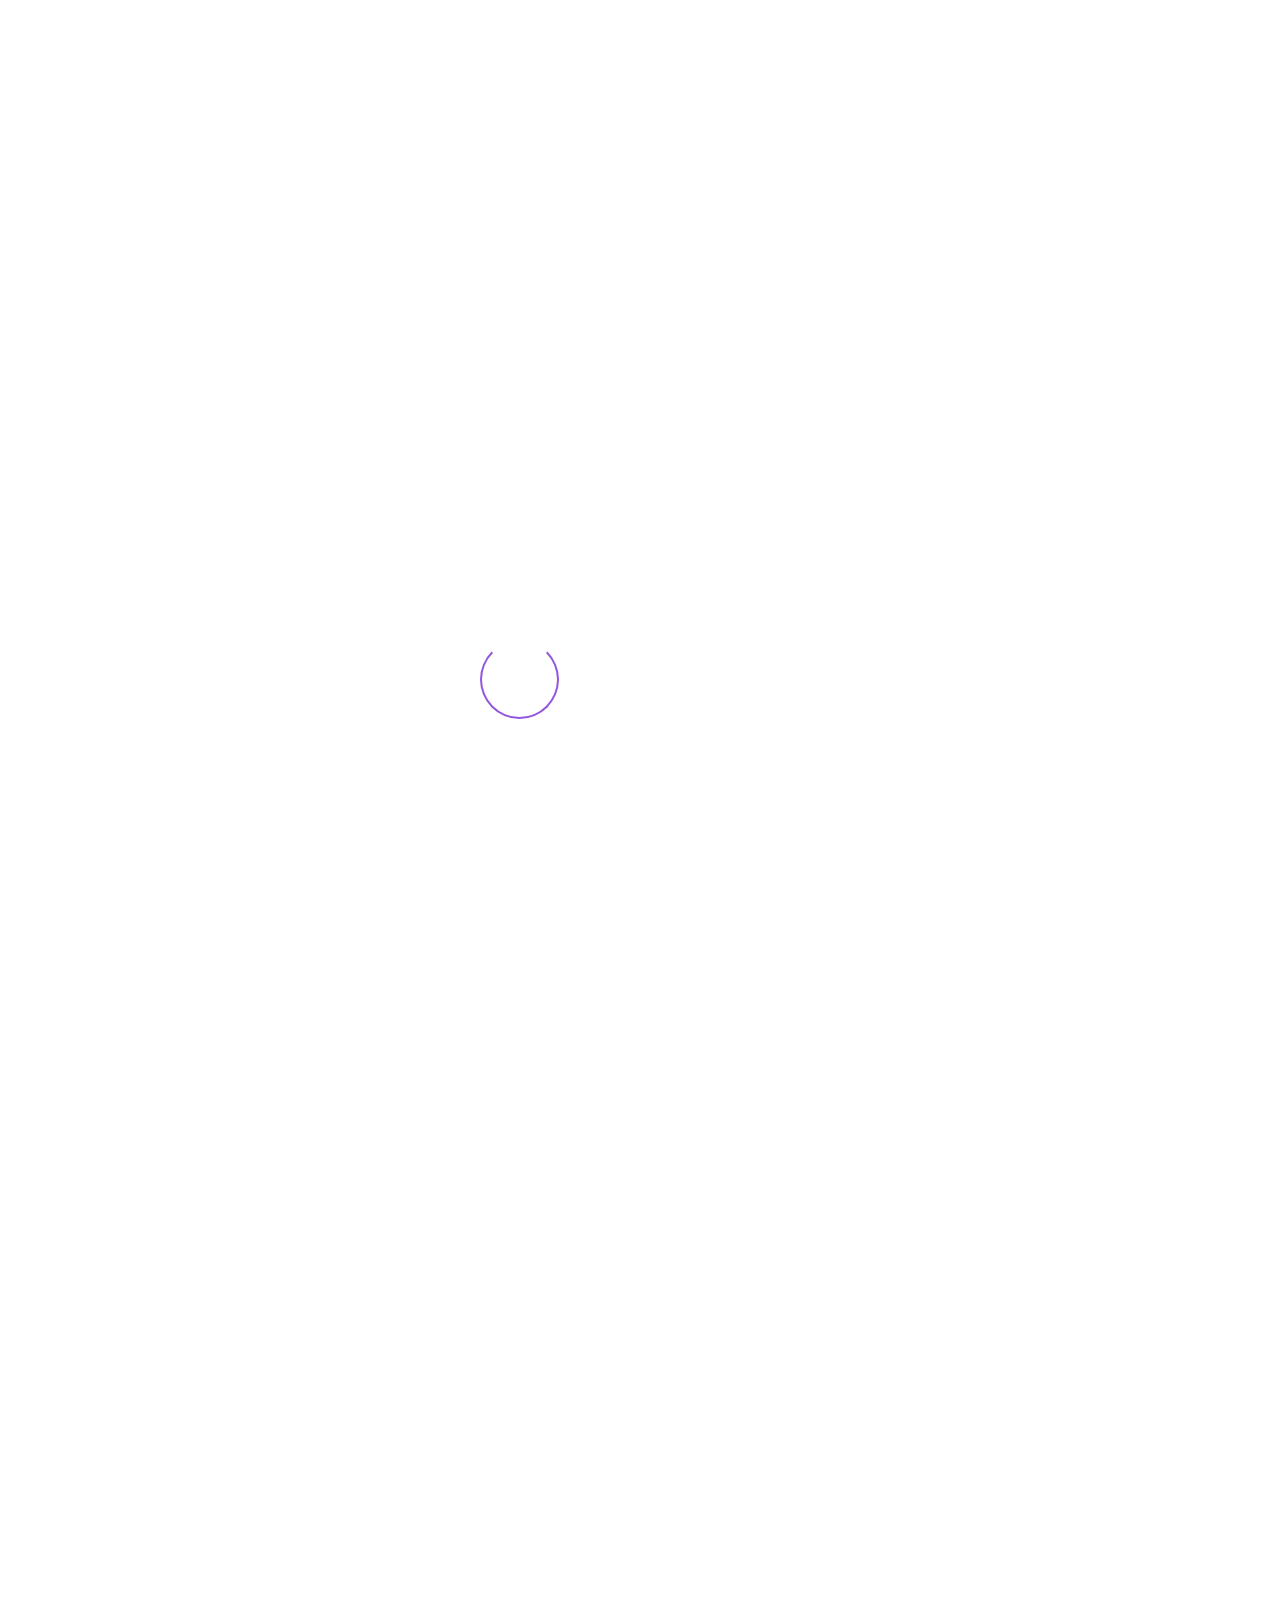
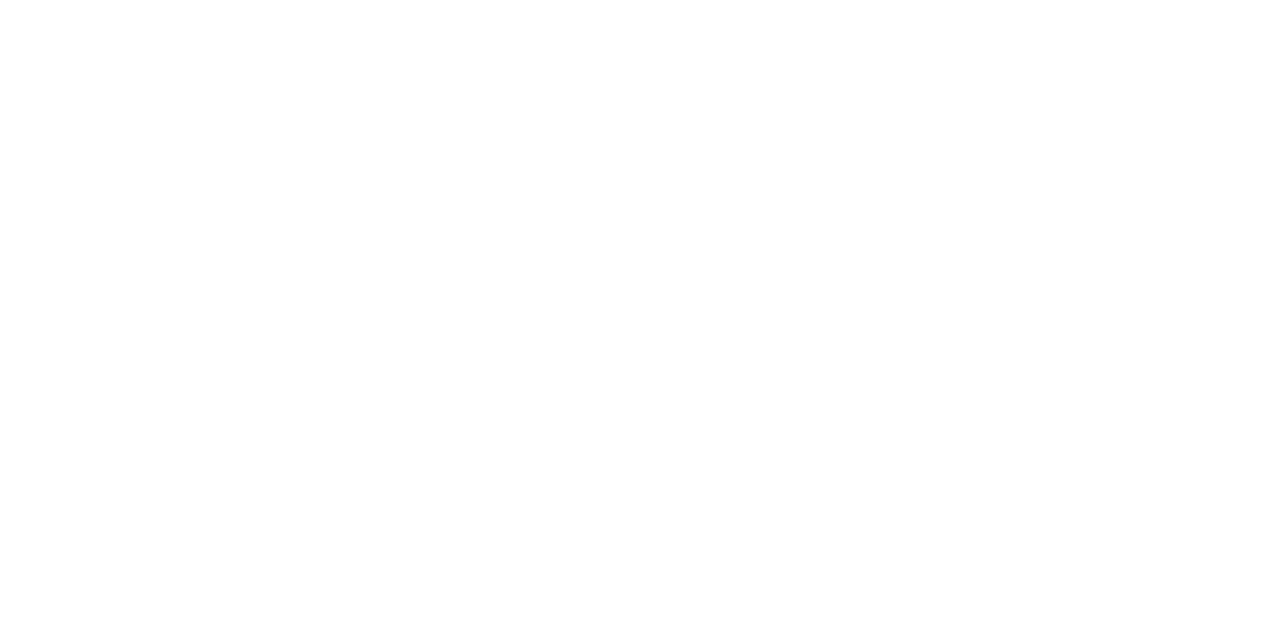
==== index.html @ c7faa8b0 "rajout html menu3" ====
<!DOCTYPE html>
<html lang="fr">
    <!-- Website name -->
    <head> 
        <meta charset="utf-8"/>
        <link rel="stylesheet" href="style.css"/>
    
        <!-- Police -->
        <link rel="preconnect" href="https://fonts.gstatic.com">
        <link href="https://fonts.googleapis.com/css2?family=Roboto:wght@100;500&family=Shrikhand&display=swap" rel="stylesheet">
       
        <meta name="viewport" content="width=device-width, initial-scale=1.0">

        <!-- Ohmyfood -->
        <meta name="description" content="Discover the best restaurants around you in one click. Fast and easy!"> 
        <title>Ohmyfood</title>

    </head>

    <body>
         <!--Loader-->
         <div class="overlay">
            <div class="spinner"></div>
        </div>

        <div class="bloc-page">

            <header>
                <!-- Logo/Title -->
                <div class="logo">
                    <img src="images/logo/ohmyfood@2x.svg" alt="logo Ohmyfood">
                </div>

                <!-- City search -->
                <div class="map">
                    <input class="input" type="search" placeholder="Paris, Belleville">
                    <img class="icon" src="images/font/map.svg" alt="icon">
                </div>
                <!-- Purpose -->
                <div class="purpose">
                    <h2> Réservez le menu qui <br> vous convient </h2>
                    <p> Découvrez des restaurants d'exception, <br> séléctionnés par nos soins.</p>
                    <input class="explore" type="button" value="Explorer nos restaurants">
                </div>

                <!-- Running -->
                <nav>
                    <h2>Fonctionnement</h2>

                    <div class="select"> 
                        <img class="first" src="images/font/1.svg" alt="1">
                        <img class="select-img" src="images/font/mobile.svg" alt="select">
                        <input class="select-p" type="search" placeholder="Choisissez un restaurant">
                        <img class="select-img2" src="images/font/mobile-paint.svg" alt="select">                    
                    </div>
                    <div class="compose">
                        <img class="second" src="images/font/2.svg" alt="2">
                        <img class="compose-img" src="images/font/list.svg" alt="compose"> 
                        <input class="compose-p" type="search" placeholder="Composez votre menu">
                        <img class="compose-img2" src="images/font/list-paint.svg" alt="compose">                     
                    </div>
                    <div class="store">
                        <img class="third" src="images/font/3.svg" alt="3">
                        <img class="store-img" src="images/font/store.svg" alt="store">
                        <input class="store-p" type="search" placeholder="Dégustez au restaurant">
                        <img class="store-img2" src="images/font/store-paint.svg" alt="store">                    
                    </div>
                </nav>

            </header>

            <section>

                <!-- Restaurant selection -->
                <h2>Restaurants</h2>

                <a class="restaurant1-link" href="menu1/menu1.html">
                    <div class="menilmontant">
                        <img class="menilmontant-img" src="images/restaurants/menilmontant.jpg" alt="menilmontant">
                        <img class="menilmontant-new" src="images/font/nouveau.svg" alt="new">
                        <p class="menilmontant-title">La palette du goût </p>
                        <p class="menilmontant-place">Ménilmontant</p>
                        <img class ="menilmontant-heart" src="images/font/heart.svg" alt="heart">
                        <img class ="menilmontant-heart2" src="images/font/heart-paint.svg" alt="heart">
                    </div>
                </a>

                <a class="restaurant2-link" href="menu2/menu2.html">
                    <div class="charonne">
                        <img class="charonne-img" src="images/restaurants/charonne.jpg" alt="charonne">
                        <img class="charonne-new" src="images/font/nouveau.svg" alt="new">
                        <p class="charonne-title">La note enchantée</p>
                        <p class="charonne-place">Charonne</p>
                        <img class="charonne-heart" src="images/font/heart.svg" alt="heart">                    
                        <img class="charonne-heart2" src="images/font/heart-paint.svg" alt="heart">                    
                    </div>
                </a>

                <a class="restaurant3-link" href="menu3/menu3.html">
                    <div class="cite-rouge">
                        <img class="cite-rouge-img" src="images/restaurants/cite-rouge.jpg" alt="cite-rouge">
                        <p class="cite-rouge-title">À la française</p>
                        <p class="cite-rouge-place">Cité rouge</p>
                        <img class="cite-rouge-heart" src="images/font/heart.svg" alt="heart">    
                        <img class="cite-rouge-heart2" src="images/font/heart-paint.svg" alt="heart">    
                    </div>
                </a>

                <a class="restaurant4-link" href="restaurant4-link">
                    <div class="folie-mericourt">
                        <img class="folie-mericourt-img" src="images/restaurants/folie-mericourt.jpg" alt="folie-mericourt">
                        <p class="folie-mericourt-title">Le délice des sens</p>
                        <p class="folie-mericourt-place">Folie Méricourt</p>
                        <img class="folie-mericourt-heart" src="images/font/heart.svg" alt="heart">
                        <img class="folie-mericourt-heart2" src="images/font/heart-paint.svg" alt="heart">
                    </div>
                </a>
            </section>

            <footer>
                <!-- Footer -->

                <p class= "title">ohmyfood</p>
                <img class="ustensils" src="images/font/ustensils.svg" alt="ustensils">
                <img class="partner" src="images/font/partner.svg" alt="partner">
                <p class="ustensils-p">Proposer un restaurant</p>
                <p class="partner-p">Devenir partenaire</p>
                <p class="legal">Mentions légales</p>
                <a class="contact-link" href="mailto:contact@ohmyfood.com">Contact</a>
            </footer>
        </div>
    </body>
---- style.css ----
/*Loader*/
.overlay {
  position: fixed;
  width: 100%;
  height: 100%;
  left: 0;
  top: 0;
  animation: bye 5s;
  opacity: 1;
}

.spinner {
  margin-top: 50%;
  margin-left: 37.5%;
  width: 75px;
  height: 75px;
  border-width: 2px;
  border-color: #9356DC;
  border-top-color: #fff;
  animation: spin 1s infinite linear;
  border-radius: 100%;
  border-style: solid;
}

.bloc-page {
  animation: bloc-load 1s ease-in 2s;
  animation-fill-mode: forwards;
  transform: translateY(-20px);
  opacity: 0;
}

@keyframes spin {
  100% {
    transform: rotate(360deg);
  }
}
@keyframes bye {
  100% {
    opacity: 0;
  }
}
@keyframes bloc-load {
  0% {
    transform: translateY(-20px);
    opacity: 0;
  }
  100% {
    transform: translateY(0px);
    opacity: 1;
    background-color: #fff;
  }
}
/* Principals elements of the page */
body {
  font-family: "Roboto", sans-serif;
  margin-left: 0%;
}

/* Header */
.logo {
  text-align: center;
  margin-top: 1em;
}

.map {
  display: flex;
  flex-direction: row-reverse;
  align-items: center;
  justify-content: center;
  margin-right: -0.5em;
}

.input {
  background-color: #eaeaea;
  border: none;
  font-size: 0.95em;
  color: black;
  padding: 10px 0px 10px 130px;
  width: 102.5%;
  margin-top: 1em;
}

.icon {
  width: 15px;
  height: 15px;
  position: absolute;
  left: 25%;
  top: 3%;
}

.purpose {
  background-color: #f6f6f6;
  padding-top: 2em;
  padding-bottom: 5em;
  width: 102.2%;
}

.purpose h2 {
  font-size: 1.3em;
  text-align: center;
}

.purpose p {
  text-align: center;
  font-weight: 100;
  font-size: 0.95em;
}

.explore {
  position: absolute;
  left: 27%;
  margin: 0;
  border-radius: 3em;
  font-size: 0.75em;
  color: white;
  padding: 10px 15px 10px 15px;
  background: linear-gradient(to bottom right, #FF79DA, #9356DC);
  border: none;
}

nav h2, section h2 {
  font-size: 1.3em;
  margin-left: 1em;
}

.select, .compose, .store {
  display: flex;
  flex-direction: row;
  align-items: center;
  margin-top: 2em;
  padding-right: 1em;
}

.select-img, .compose-img, .store-img {
  width: 15px;
  height: 15px;
  position: absolute;
  margin-left: 4em;
}

.select-img2, .compose-img2, .store-img2 {
  width: 15px;
  height: 15px;
  position: absolute;
  margin-left: 4em;
  opacity: 0;
}

.select-p, .compose-p, .store-p {
  background-color: #f6f6f6;
  border: none;
  color: black;
  font-size: 0.8em;
  padding: 20px 0px 20px 70px;
  border-radius: 1.5em;
  margin-left: 2.5em;
  width: 100%;
}

.select-p:hover, .compose-p:hover, .store-p:hover {
  background: #f5edff;
}

.select-p:hover + .select-img2, .compose-p:hover + .compose-img2, .store-p:hover + .store-img2 {
  opacity: 1;
}

.first, .second, .third {
  width: 24px;
  height: 24px;
  position: absolute;
  margin-left: 1em;
}

/* Section */
section h2 {
  padding-top: 2em;
}

section {
  margin-top: 3em;
  padding-bottom: 3em;
  background-color: #f6f6f6;
  height: auto;
  width: 102.2%;
}

.restaurant1-link, .restaurant2-link, .restaurant3-link, .restaurant4-link {
  color: black;
  text-decoration: none;
}

.menilmontant, .charonne, .cite-rouge, .folie-mericourt {
  display: flex;
  flex-direction: column;
  align-items: center;
  background-color: white;
  box-shadow: 0px 2px 5px #F2F2F2;
  border-color: #F2F2F2;
  width: 90%;
  height: 275px;
  margin-left: 1em;
  border-radius: 0.5em;
}

.menilmontant-img, .charonne-img, .cite-rouge-img, .folie-mericourt-img {
  width: 100%;
  height: 200px;
  border-top-left-radius: 0.5em;
  border-top-right-radius: 0.5em;
  object-fit: cover;
}

.menilmontant-title, .charonne-title, .cite-rouge-title, .folie-mericourt-title {
  position: absolute;
  left: 8%;
  font-size: 0.95em;
  margin-top: 14em;
}

.menilmontant-place, .charonne-place, .cite-rouge-place, .folie-mericourt-place {
  position: absolute;
  left: 8%;
  font-weight: 100;
  font-size: 0.85em;
  margin-top: 17.5em;
}

.menilmontant-new, .charonne-new, .cite-rouge-new, .folie-mericourt-new {
  position: absolute;
  right: 10%;
  width: 60px;
  height: 30px;
  margin-top: 0.5em;
}

.menilmontant-heart, .charonne-heart, .cite-rouge-heart, .folie-mericourt-heart {
  position: absolute;
  right: 10%;
  width: 20px;
  height: 20px;
  margin-top: 13.2em;
}

.menilmontant-heart2, .charonne-heart2, .cite-rouge-heart2, .folie-mericourt-heart2 {
  position: absolute;
  right: 10%;
  width: 20px;
  height: 20px;
  margin-top: 13.2em;
  opacity: 0;
}

.menilmontant-heart2:hover, .charonne-heart2:hover, .cite-rouge-heart2:hover, .folie-mericourt-heart2:hover {
  opacity: 1;
}

.charonne, .cite-rouge, .folie-mericourt {
  margin-top: 2em;
}

/* Footer */
footer {
  background-color: #353535;
  margin-top: -1em;
  padding-top: 0.5em;
  margin-bottom: -1.5em;
  height: 200px;
  width: 102.2%;
}

footer .title {
  font-family: "Shrikhand", cursive;
  margin-left: 1.5em;
  font-size: 1.15em;
  color: white;
}

.ustensils-p, .partner-p, .legal, .contact-link {
  display: flex;
  flex-direction: column;
  align-items: flex-start;
  text-decoration: none;
  font-size: 0.8em;
  margin-left: 3em;
  color: white;
}

.ustensils, .partner {
  width: 12px;
  height: 12px;
  position: absolute;
  margin-left: 1em;
}

.partner {
  margin-top: 2em;
}

/*# sourceMappingURL=style.css.map */
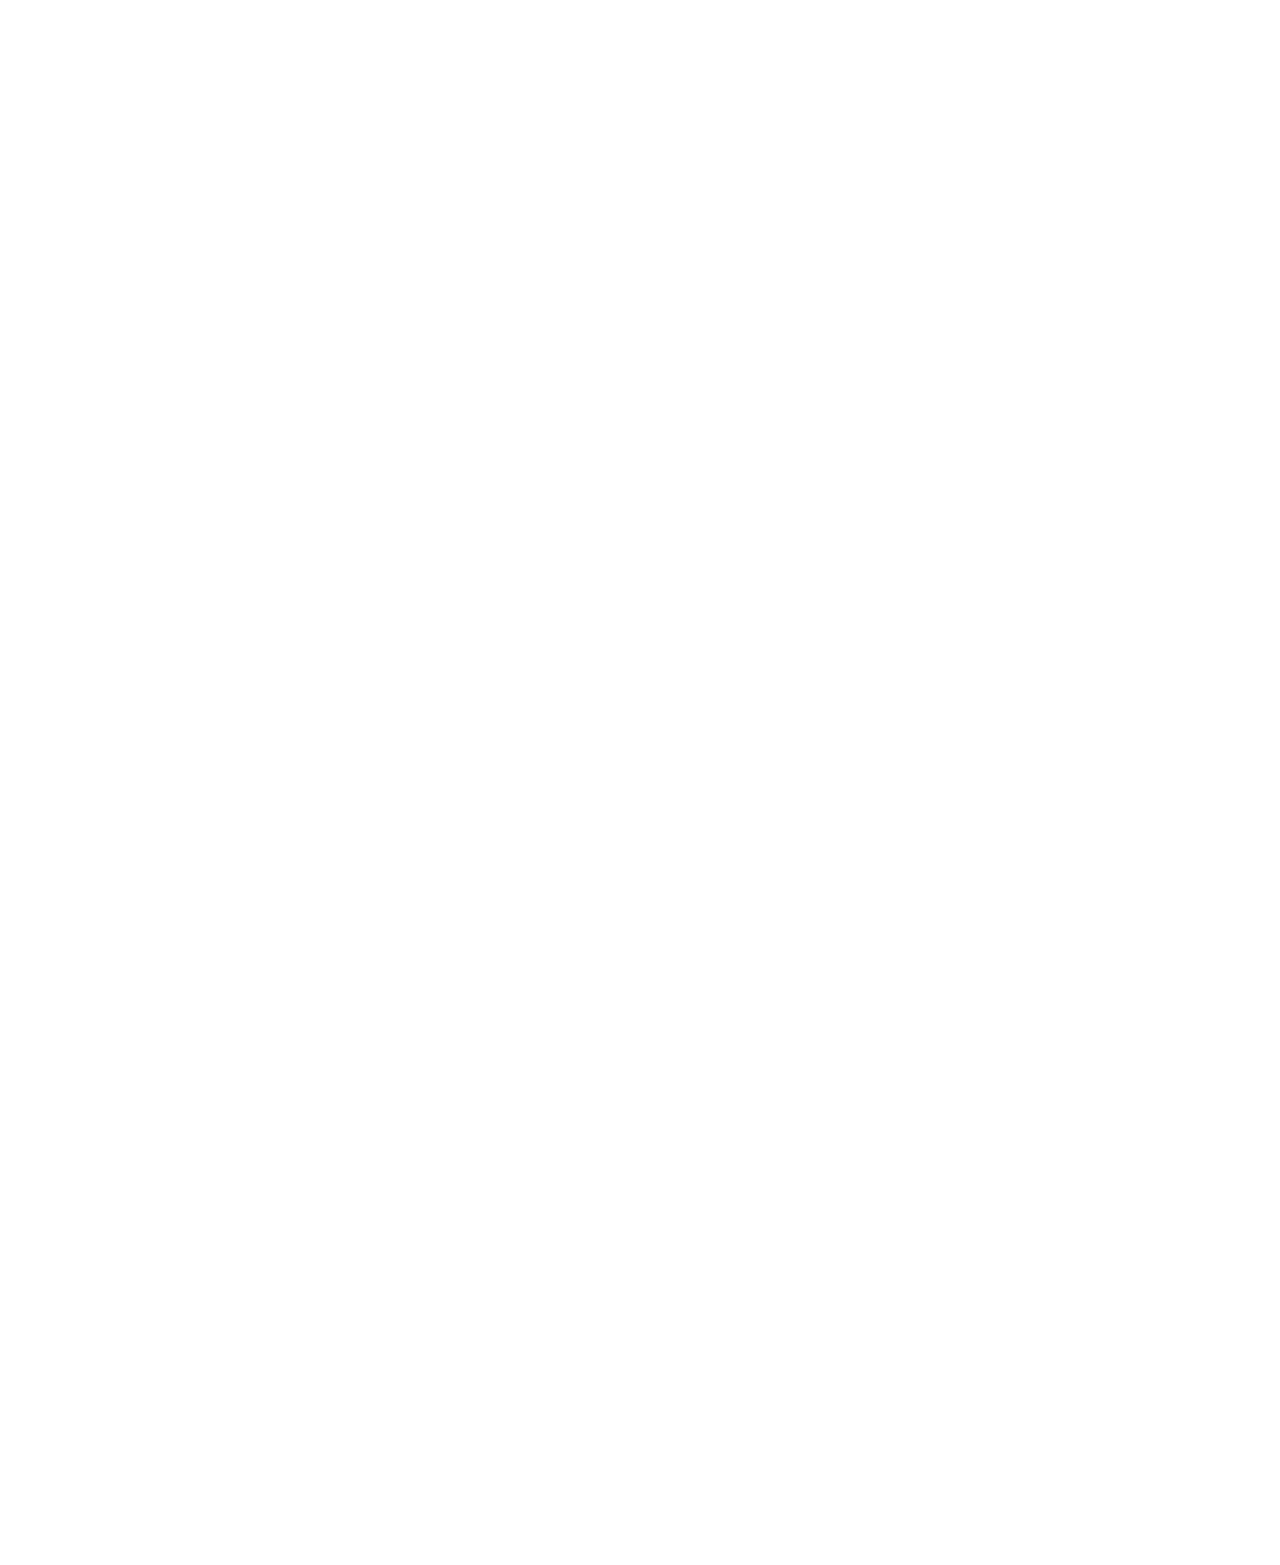
==== commit c0fed27d: "modification of the loader" ====
--- a/index.html
+++ b/index.html
@@ -19,9 +19,12 @@
 
     <body>
          <!--Loader-->
-         <div class="overlay">
-            <div class="spinner"></div>
-        </div>
+        <section class="body">
+            <div class="section">
+                <span class="loader loader-quart"></span>
+                Chargement...
+            </div>
+        </section>
 
         <div class="bloc-page">
 
@@ -106,7 +109,7 @@
                     </div>
                 </a>
 
-                <a class="restaurant4-link" href="restaurant4-link">
+                <a class="restaurant4-link" href="menu4/menu4.html">
                     <div class="folie-mericourt">
                         <img class="folie-mericourt-img" src="images/restaurants/folie-mericourt.jpg" alt="folie-mericourt">
                         <p class="folie-mericourt-title">Le délice des sens</p>
--- a/style.css
+++ b/style.css
@@ -1,27 +1,87 @@
 /*Loader*/
-.overlay {
+.body {
+  margin: 0;
+  padding: 0;
+  font-family: sans-serif;
+  font-size: 40px;
+  color: #fff;
+  text-align: center;
+}
+
+.section {
+  background: linear-gradient(to bottom right, #FF79DA, #9356DC);
   position: fixed;
   width: 100%;
   height: 100%;
   left: 0;
   top: 0;
-  animation: bye 5s;
-  opacity: 1;
-}
-
-.spinner {
-  margin-top: 50%;
-  margin-left: 37.5%;
-  width: 75px;
-  height: 75px;
-  border-width: 2px;
-  border-color: #9356DC;
-  border-top-color: #fff;
-  animation: spin 1s infinite linear;
-  border-radius: 100%;
-  border-style: solid;
-}
-
+  animation: bye 2s linear;
+  opacity: 0;
+}
+
+@keyframes bye {
+  0% {
+    opacity: 1;
+  }
+  100% {
+    opacity: 0;
+  }
+}
+.loader {
+  width: 50px;
+  height: 50px;
+  display: inline-block;
+  vertical-align: middle;
+  position: relative;
+}
+
+.loader-quart {
+  border-radius: 50px;
+  border: 6px solid rgba(255, 255, 255, 0.4);
+}
+
+.loader-quart:after {
+  content: "";
+  position: absolute;
+  top: -6px;
+  left: -6px;
+  bottom: -6px;
+  right: -6px;
+  border-radius: 50px;
+  border: 6px solid transparent;
+  border-top-color: #FFF;
+  -webkit-animation: spin 2s linear infinite;
+  animation: spin 2s linear infinite;
+}
+
+@keyframes spin {
+  0% {
+    transform: rotate(0deg);
+  }
+  100% {
+    transform: rotate(360deg);
+  }
+}
+@-webkit-keyframes spin {
+  0% {
+    -webkit-transform: rotate(0deg);
+    transform: rotate(0deg);
+  }
+  100% {
+    -webkit-transform: rotate(360deg);
+    transform: rotate(360deg);
+  }
+}
+@keyframes spin {
+  0% {
+    -webkit-transform: rotate(0deg);
+    transform: rotate(0deg);
+  }
+  100% {
+    -webkit-transform: rotate(360deg);
+    transform: rotate(360deg);
+  }
+}
 .bloc-page {
   animation: bloc-load 1s ease-in 2s;
   animation-fill-mode: forwards;
@@ -29,16 +89,6 @@
   opacity: 0;
 }
 
-@keyframes spin {
-  100% {
-    transform: rotate(360deg);
-  }
-}
-@keyframes bye {
-  100% {
-    opacity: 0;
-  }
-}
 @keyframes bloc-load {
   0% {
     transform: translateY(-20px);
@@ -78,6 +128,8 @@
   padding: 10px 0px 10px 130px;
   width: 102.5%;
   margin-top: 1em;
+  position: relative;
+  padding-left: 35%;
 }
 
 .icon {
@@ -107,9 +159,9 @@
 }
 
 .explore {
-  position: absolute;
-  left: 27%;
-  margin: 0;
+  display: block;
+  margin: auto;
+  margin-top: 3em;
   border-radius: 3em;
   font-size: 0.75em;
   color: white;
@@ -226,7 +278,7 @@
   margin-top: 17.5em;
 }
 
-.menilmontant-new, .charonne-new, .cite-rouge-new, .folie-mericourt-new {
+.menilmontant-new, .charonne-new {
   position: absolute;
   right: 10%;
   width: 60px;
@@ -297,4 +349,259 @@
   margin-top: 2em;
 }
 
+@media only screen and (min-width: 550px) and (max-width: 1400px) {
+  .input {
+    background-color: #f5edff;
+    border-radius: 3em;
+    width: 40%;
+    padding-left: 10%;
+    margin-left: -60%;
+  }
+
+  .icon {
+    position: relative;
+    left: -55%;
+    margin-top: 1em;
+  }
+
+  .purpose {
+    margin-top: 2em;
+    width: 100.6%;
+  }
+
+  .select, .compose, .store {
+    display: flex;
+    flex-direction: row;
+    flex-wrap: wrap;
+    width: 50%;
+  }
+
+  footer {
+    width: 100.6%;
+  }
+
+  section {
+    display: flex;
+    flex-direction: row;
+    align-items: flex-start;
+    flex-wrap: wrap;
+    width: 100.6%;
+  }
+
+  section h2 {
+    margin-top: -1em;
+  }
+}
+@media only screen and (min-width: 550px) and (max-width: 1000px) {
+  .menilmontant, .charonne, .cite-rouge, .folie-mericourt {
+    width: 200px;
+    height: 200px;
+    margin-top: 4em;
+  }
+
+  .menilmontant {
+    margin-left: -8em;
+  }
+
+  .menilmontant-img, .charonne-img, .cite-rouge-img, .folie-mericourt-img {
+    width: 200px;
+    height: 125px;
+  }
+
+  .menilmontant-title {
+    position: relative;
+    margin-top: -1.5em;
+    left: -15%;
+  }
+
+  .charonne-title {
+    position: relative;
+    left: -2em;
+    bottom: 15.5em;
+  }
+
+  .charonne-place {
+    position: relative;
+    left: -32%;
+    margin-top: -17em;
+  }
+
+  .cite-rouge-title {
+    position: relative;
+    margin-left: -7.5em;
+    margin-top: 0.5em;
+  }
+
+  .folie-mericourt-title {
+    position: relative;
+    margin-left: -6em;
+    margin-top: 0.5em;
+  }
+
+  .menilmontant-place {
+    left: 2%;
+    bottom: 32.5%;
+    top: 60.5%;
+  }
+
+  .cite-rouge-place {
+    position: relative;
+    left: -29%;
+    margin-top: 0.5em;
+  }
+
+  .folie-mericourt-place {
+    position: relative;
+    left: -24%;
+    margin-top: 0.5em;
+  }
+
+  .menilmontant-new, .charonne-new {
+    position: relative;
+    right: -30%;
+    top: -65%;
+  }
+
+  .menilmontant-heart {
+    position: relative;
+    top: -15em;
+    margin-left: 95%;
+  }
+
+  .menilmontant-heart2 {
+    position: relative;
+    top: -29.45em;
+    margin-left: 95%;
+  }
+
+  .cite-rouge-heart, .folie-mericourt-heart {
+    position: relative;
+    top: -17.5em;
+    margin-left: 90%;
+  }
+
+  .charonne-heart {
+    position: relative;
+    top: -17.25em;
+    margin-left: 90%;
+  }
+
+  .charonne-heart2 {
+    position: relative;
+    left: 35%;
+    top: -31.7em;
+  }
+
+  .cite-rouge-heart2, .folie-mericourt-heart2 {
+    position: relative;
+    left: 35%;
+    top: -31.9em;
+  }
+}
+@media only screen and (min-width: 1001px) and (max-width: 1400px) {
+  .menilmontant, .charonne, .cite-rouge, .folie-mericourt {
+    width: 400px;
+    height: 200px;
+    margin-top: 4em;
+  }
+
+  .menilmontant {
+    margin-left: -8em;
+  }
+
+  .menilmontant-img, .charonne-img, .cite-rouge-img, .folie-mericourt-img {
+    width: 400px;
+    height: 125px;
+  }
+
+  .menilmontant-title {
+    position: relative;
+    margin-top: -1.5em;
+    left: -32%;
+  }
+
+  .menilmontant-place {
+    left: 1.5%;
+    top: 50.5%;
+  }
+
+  .charonne-title {
+    position: relative;
+    left: -8.5em;
+    bottom: 15.5em;
+  }
+
+  .charonne-place {
+    position: relative;
+    left: -41%;
+    margin-top: -17em;
+  }
+
+  .cite-rouge-title {
+    position: relative;
+    left: -36%;
+    margin-top: 0.5em;
+  }
+
+  .cite-rouge-place {
+    position: relative;
+    left: -40%;
+    margin-top: 0.5em;
+  }
+
+  .folie-mericourt-title {
+    position: relative;
+    margin-left: -21em;
+    margin-top: 0.5em;
+  }
+
+  .folie-mericourt-place {
+    position: relative;
+    left: -36%;
+    margin-top: 0.5em;
+  }
+
+  .menilmontant-new, .charonne-new {
+    position: relative;
+    right: -40%;
+    top: -61%;
+  }
+
+  .menilmontant-heart {
+    position: relative;
+    top: -15em;
+    margin-left: 105%;
+  }
+
+  .charonne-heart {
+    position: relative;
+    top: -17.25em;
+    margin-left: 104%;
+  }
+
+  .cite-rouge-heart, .folie-mericourt-heart {
+    position: relative;
+    top: -17.5em;
+    margin-left: 106%;
+  }
+
+  .menilmontant-heart2 {
+    position: relative;
+    top: -29.45em;
+    margin-left: 105%;
+  }
+
+  .charonne-heart2 {
+    position: relative;
+    left: 42%;
+    top: -31.7em;
+  }
+
+  .cite-rouge-heart2, .folie-mericourt-heart2 {
+    position: relative;
+    left: 43%;
+    top: -31.9em;
+  }
+}
+
 /*# sourceMappingURL=style.css.map */
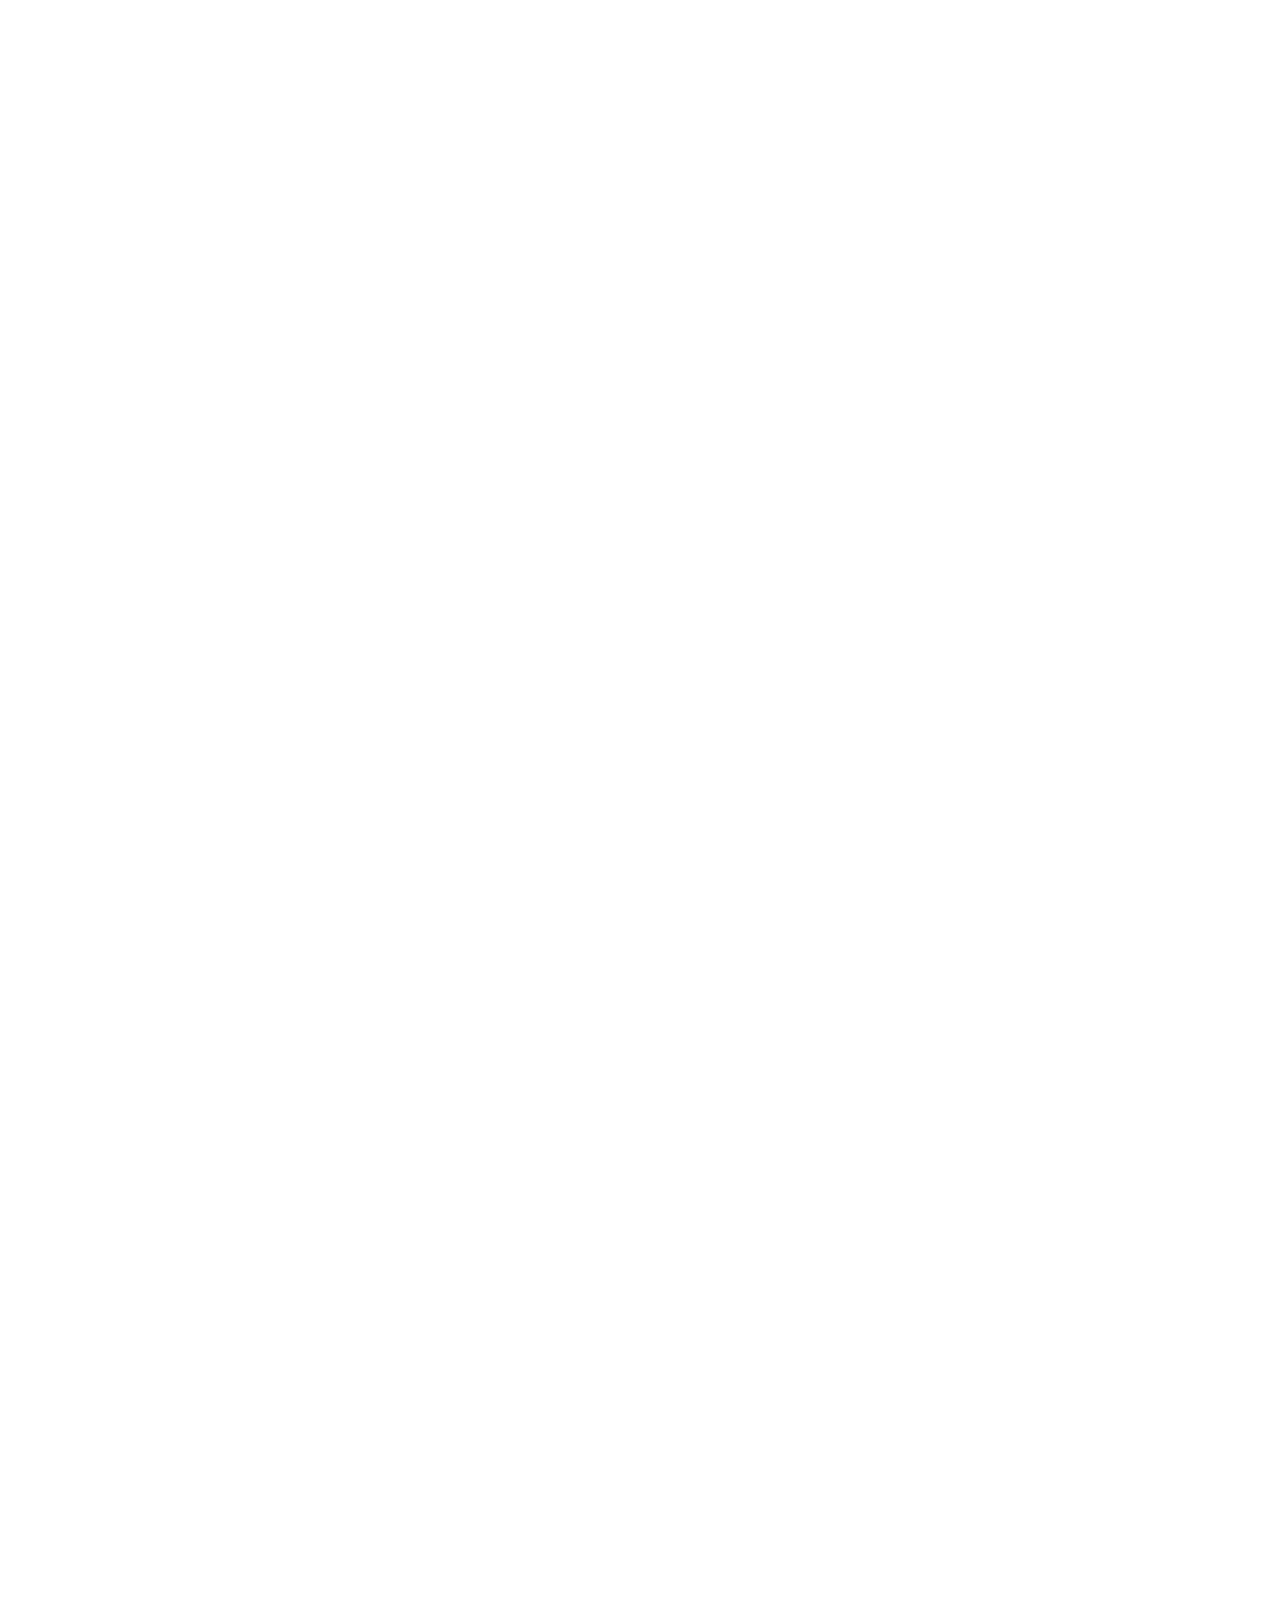
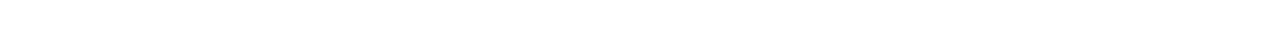
==== commit a84d17bc: "Mise à jour" ====
--- a/index.html
+++ b/index.html
@@ -12,6 +12,7 @@
         <meta name="viewport" content="width=device-width, initial-scale=1.0">
 
         <!-- Ohmyfood -->
+        <link rel="icon" type="image/png" href="images/logo/ohmyfood@2x.svg" />
         <meta name="description" content="Discover the best restaurants around you in one click. Fast and easy!"> 
         <title>Ohmyfood</title>
 
@@ -22,7 +23,7 @@
         <section class="body">
             <div class="section">
                 <span class="loader loader-quart"></span>
-                Chargement...
+                Vos restaurants préférés arrivent tout de suite ...
             </div>
         </section>
 
--- a/style.css
+++ b/style.css
@@ -1,9 +1,11 @@
+@charset "UTF-8";
 /*Loader*/
 .body {
   margin: 0;
   padding: 0;
-  font-family: sans-serif;
-  font-size: 40px;
+  font-family: "Roboto", sans-serif;
+  font-style: italic;
+  font-size: 20px;
   color: #fff;
   text-align: center;
 }
@@ -15,7 +17,7 @@
   height: 100%;
   left: 0;
   top: 0;
-  animation: bye 2s linear;
+  animation: bye 3s linear;
   opacity: 0;
 }
 
@@ -30,9 +32,12 @@
 .loader {
   width: 50px;
   height: 50px;
-  display: inline-block;
-  vertical-align: middle;
-  position: relative;
+  position: absolute;
+  left: 50%;
+  top: 50%;
+  margin-left: -25px;
+  /* Cette valeur doit être la moitié négative de la valeur du width */
+  margin-top: -100px;
 }
 
 .loader-quart {
@@ -83,7 +88,7 @@
   }
 }
 .bloc-page {
-  animation: bloc-load 1s ease-in 2s;
+  animation: bloc-load 3s ease-in 2s;
   animation-fill-mode: forwards;
   transform: translateY(-20px);
   opacity: 0;
@@ -97,7 +102,6 @@
   100% {
     transform: translateY(0px);
     opacity: 1;
-    background-color: #fff;
   }
 }
 /* Principals elements of the page */
@@ -497,6 +501,18 @@
     left: 35%;
     top: -31.9em;
   }
+
+  footer .title {
+    text-align: center;
+  }
+
+  .ustensils-p, .partner-p, .legal, .contact-link {
+    align-items: center;
+  }
+
+  .ustensils, .partner {
+    left: 35%;
+  }
 }
 @media only screen and (min-width: 1001px) and (max-width: 1400px) {
   .menilmontant, .charonne, .cite-rouge, .folie-mericourt {
@@ -602,6 +618,30 @@
     left: 43%;
     top: -31.9em;
   }
+
+  footer {
+    padding-bottom: 4em;
+  }
+
+  footer .title {
+    font-size: 2em;
+    text-align: center;
+  }
+
+  .ustensils-p, .partner-p, .legal, .contact-link {
+    align-items: center;
+    font-size: 1em;
+  }
+
+  .ustensils, .partner {
+    width: 20px;
+    height: 20px;
+    left: 40%;
+  }
+
+  .partner {
+    margin-top: 2em;
+  }
 }
 
 /*# sourceMappingURL=style.css.map */
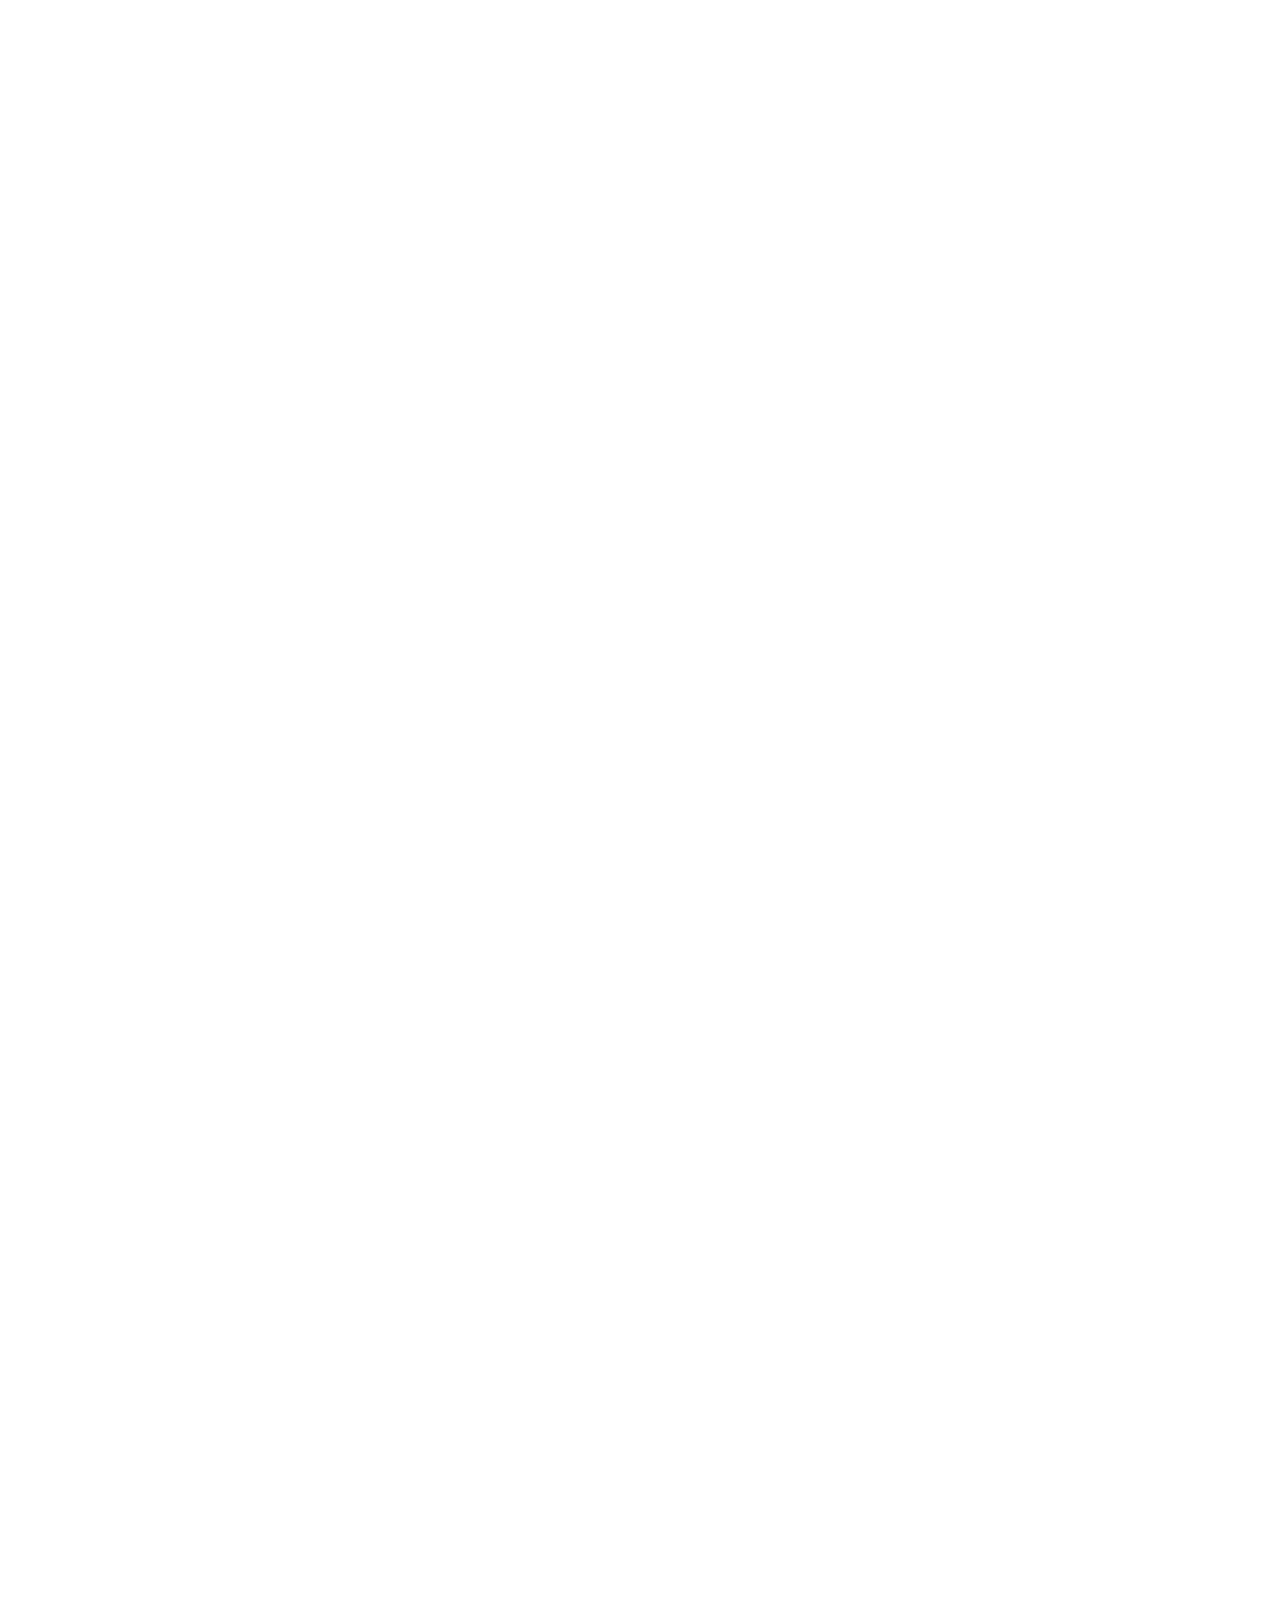
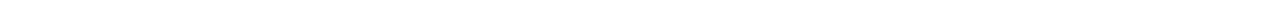
==== commit ad8a3242: "MAJ après mentorat sur accueil" ====
--- a/index.html
+++ b/index.html
@@ -22,8 +22,8 @@
          <!--Loader-->
         <section class="body">
             <div class="section">
-                <span class="loader loader-quart"></span>
-                Vos restaurants préférés arrivent tout de suite ...
+                <div class="loader loader-quart"><p>
+                Vos restaurants préférés arrivent tout de suite ...</p></div>
             </div>
         </section>
 
@@ -44,7 +44,8 @@
                 <div class="purpose">
                     <h2> Réservez le menu qui <br> vous convient </h2>
                     <p> Découvrez des restaurants d'exception, <br> séléctionnés par nos soins.</p>
-                    <input class="explore" type="button" value="Explorer nos restaurants">
+                    <a class="explore" href="Explore">Explorer nos restaurants</a> 
+
                 </div>
 
                 <!-- Running -->
@@ -81,7 +82,7 @@
                 <a class="restaurant1-link" href="menu1/menu1.html">
                     <div class="menilmontant">
                         <img class="menilmontant-img" src="images/restaurants/menilmontant.jpg" alt="menilmontant">
-                        <img class="menilmontant-new" src="images/font/nouveau.svg" alt="new">
+                        <p class="menilmontant-new">Nouveau</p>
                         <p class="menilmontant-title">La palette du goût </p>
                         <p class="menilmontant-place">Ménilmontant</p>
                         <img class ="menilmontant-heart" src="images/font/heart.svg" alt="heart">
@@ -92,7 +93,7 @@
                 <a class="restaurant2-link" href="menu2/menu2.html">
                     <div class="charonne">
                         <img class="charonne-img" src="images/restaurants/charonne.jpg" alt="charonne">
-                        <img class="charonne-new" src="images/font/nouveau.svg" alt="new">
+                        <p class="charonne-new">Nouveau</p>
                         <p class="charonne-title">La note enchantée</p>
                         <p class="charonne-place">Charonne</p>
                         <img class="charonne-heart" src="images/font/heart.svg" alt="heart">                    
--- a/style.css
+++ b/style.css
@@ -3,11 +3,6 @@
 .body {
   margin: 0;
   padding: 0;
-  font-family: "Roboto", sans-serif;
-  font-style: italic;
-  font-size: 20px;
-  color: #fff;
-  text-align: center;
 }
 
 .section {
@@ -29,12 +24,24 @@
     opacity: 0;
   }
 }
+.loader-quart p {
+  position: relative;
+  font-family: "Roboto", sans-serif;
+  font-style: italic;
+  font-size: 20px;
+  color: #fff;
+  text-align: center;
+  width: 300px;
+  margin-left: -6em;
+  margin-top: -6em;
+}
+
 .loader {
   width: 50px;
   height: 50px;
   position: absolute;
   left: 50%;
-  top: 50%;
+  top: 30%;
   margin-left: -25px;
   /* Cette valeur doit être la moitié négative de la valeur du width */
   margin-top: -100px;
@@ -128,7 +135,8 @@
   background-color: #eaeaea;
   border: none;
   font-size: 0.95em;
-  color: black;
+  font-family: "Roboto", sans-serif;
+  font-weight: 400;
   padding: 10px 0px 10px 130px;
   width: 102.5%;
   margin-top: 1em;
@@ -147,7 +155,7 @@
 .purpose {
   background-color: #f6f6f6;
   padding-top: 2em;
-  padding-bottom: 5em;
+  padding-bottom: 3em;
   width: 102.2%;
 }
 
@@ -160,18 +168,27 @@
   text-align: center;
   font-weight: 100;
   font-size: 0.95em;
+  margin-bottom: 3em;
 }
 
 .explore {
+  font-family: "Roboto", sans-serif;
+  position: relative;
   display: block;
   margin: auto;
-  margin-top: 3em;
   border-radius: 3em;
+  text-decoration-line: none;
   font-size: 0.75em;
   color: white;
-  padding: 10px 15px 10px 15px;
+  padding: 1em 1em 1em 2em;
+  width: 150px;
   background: linear-gradient(to bottom right, #FF79DA, #9356DC);
   border: none;
+}
+
+.explore:hover {
+  background: linear-gradient(to bottom right, #FF79DA44, #9356DC44);
+  box-shadow: 0px 2px 5px grey;
 }
 
 nav h2, section h2 {
@@ -205,7 +222,8 @@
 .select-p, .compose-p, .store-p {
   background-color: #f6f6f6;
   border: none;
-  color: black;
+  font-family: "Roboto", sans-serif;
+  font-weight: 400;
   font-size: 0.8em;
   padding: 20px 0px 20px 70px;
   border-radius: 1.5em;
@@ -215,6 +233,7 @@
 
 .select-p:hover, .compose-p:hover, .store-p:hover {
   background: #f5edff;
+  box-shadow: 0px 2px 5px grey;
 }
 
 .select-p:hover + .select-img2, .compose-p:hover + .compose-img2, .store-p:hover + .store-img2 {
@@ -284,10 +303,15 @@
 
 .menilmontant-new, .charonne-new {
   position: absolute;
+  background-color: #99E2D0;
+  color: #018766;
+  font-size: 0.75em;
+  text-align: center;
   right: 10%;
-  width: 60px;
-  height: 30px;
+  width: 70px;
+  height: 20px;
   margin-top: 0.5em;
+  padding-top: 0.25em;
 }
 
 .menilmontant-heart, .charonne-heart, .cite-rouge-heart, .folie-mericourt-heart {
@@ -353,19 +377,24 @@
   margin-top: 2em;
 }
 
-@media only screen and (min-width: 550px) and (max-width: 1400px) {
+@media only screen and (min-width: 550px) {
+  .map {
+    margin-right: 2em;
+    margin-top: 1em;
+  }
+
   .input {
     background-color: #f5edff;
     border-radius: 3em;
-    width: 40%;
-    padding-left: 10%;
-    margin-left: -60%;
+    width: 50%;
+    margin: auto;
+    padding-left: 18%;
   }
 
   .icon {
     position: relative;
-    left: -55%;
-    margin-top: 1em;
+    left: 35%;
+    margin-top: 0em;
   }
 
   .purpose {
@@ -380,20 +409,21 @@
     width: 50%;
   }
 
-  footer {
-    width: 100.6%;
-  }
-
   section {
     display: flex;
     flex-direction: row;
     align-items: flex-start;
+    justify-content: center;
     flex-wrap: wrap;
     width: 100.6%;
   }
 
   section h2 {
     margin-top: -1em;
+  }
+
+  footer {
+    width: 100.6%;
   }
 }
 @media only screen and (min-width: 550px) and (max-width: 1000px) {
@@ -443,9 +473,9 @@
   }
 
   .menilmontant-place {
-    left: 2%;
-    bottom: 32.5%;
-    top: 60.5%;
+    position: relative;
+    left: -26%;
+    top: -116%;
   }
 
   .cite-rouge-place {
@@ -468,13 +498,13 @@
 
   .menilmontant-heart {
     position: relative;
-    top: -15em;
+    top: -32em;
     margin-left: 95%;
   }
 
   .menilmontant-heart2 {
     position: relative;
-    top: -29.45em;
+    top: -46.45em;
     margin-left: 95%;
   }
 
@@ -514,7 +544,15 @@
     left: 35%;
   }
 }
-@media only screen and (min-width: 1001px) and (max-width: 1400px) {
+@media only screen and (min-width: 1001px) {
+  .input {
+    padding-left: 21%;
+  }
+
+  .icon {
+    left: 42%;
+  }
+
   .menilmontant, .charonne, .cite-rouge, .folie-mericourt {
     width: 400px;
     height: 200px;
@@ -537,8 +575,9 @@
   }
 
   .menilmontant-place {
-    left: 1.5%;
-    top: 50.5%;
+    position: relative;
+    left: -37%;
+    top: -116%;
   }
 
   .charonne-title {
@@ -585,7 +624,7 @@
 
   .menilmontant-heart {
     position: relative;
-    top: -15em;
+    top: -32em;
     margin-left: 105%;
   }
 
@@ -603,7 +642,7 @@
 
   .menilmontant-heart2 {
     position: relative;
-    top: -29.45em;
+    top: -46.45em;
     margin-left: 105%;
   }
 
